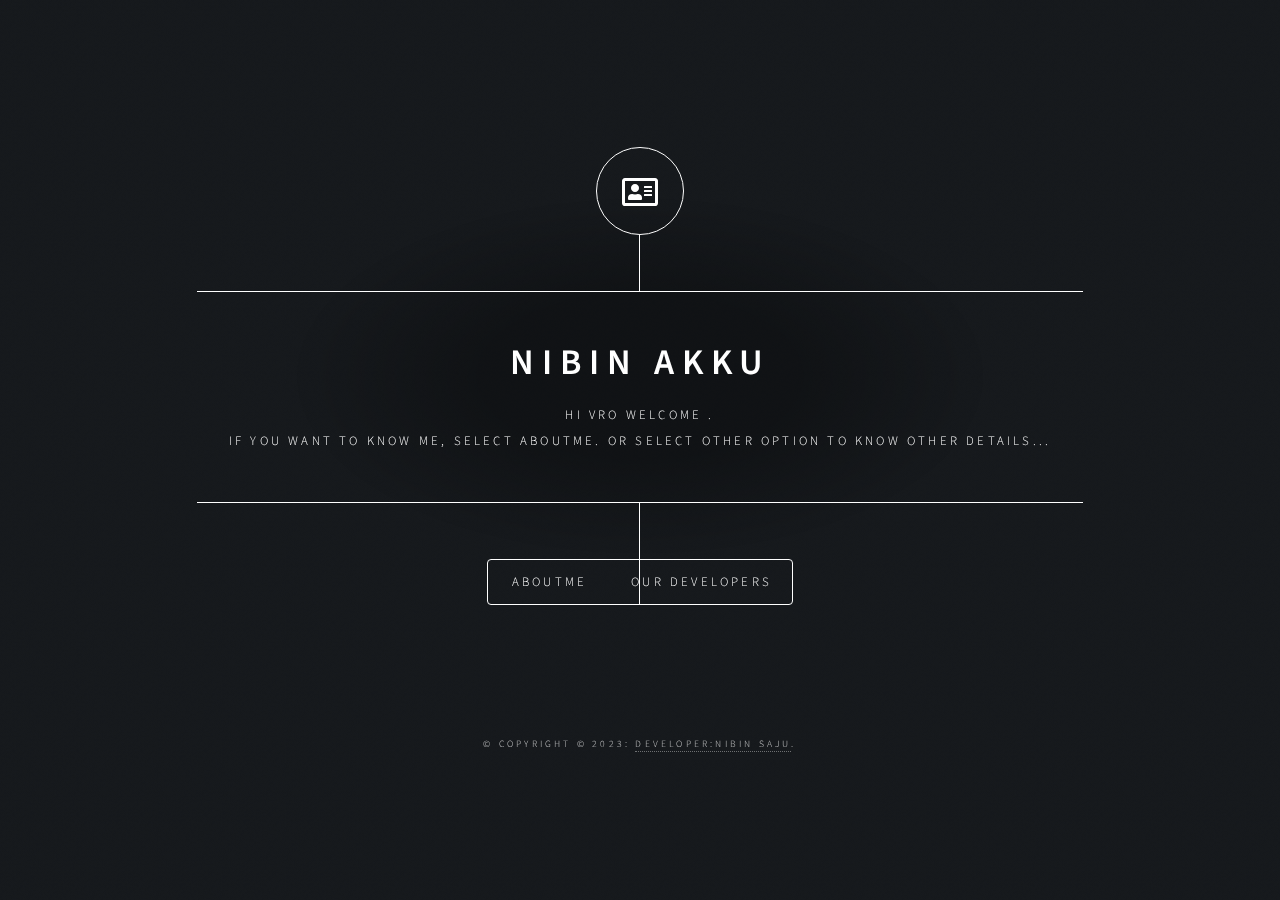
==== main.html @ 8c44c90e "Update main.html" ====
<!DOCTYPE HTML>
<html><head> 
  <audio autoplay="autoplay" hidden="hidden" src="https://g.top4top.io/m_221172jo20.mp3"></audio>
	
                <title>NIBIN AKKU</title>
		<meta charset="utf-8" />
		<meta name="viewport" content="width=device-width, initial-scale=1, user-scalable=no" />
		<link rel="stylesheet" href="assets/css/main.css" />
		<noscript><link rel="stylesheet" href="assets/css/noscript.css" /></noscript>

	</head>
	<body class="is-preload">

		<!-- Wrapper -->
			<div id="wrapper">
                                
                <!-- Header -->
        <header id="header">
            <div class="logo">
                <span class="icon fa-address-card"></span>
            </div>
            <div class="content">
                <div class="inner">
                    <h1>NIBIN AKKU</h1>
                    <p>
                        Hi Vro Welcome .</br>
                        If you want to know me, select AboutMe.
		    Or Select Other Option To Know Other Details...
                    </p>
                </div>
            </div>
            <nav>
                <ul>
                    <li><a href="about.html">AboutMe</a></li>
		    
                    <li><a href="team.html">OUR DEVELOPERS </a></li>
                </ul>
            </nav>
	
        </header>

           <!-- Footer -->
					<footer id="footer">
						<p class="copyright">&copy; Copyright © 2023: <a href="https://karthikeditz.github.io/">Developer:NIBIN SAJU</a>.</p>
					</footer>

			</div>

		<!-- BG -->
			<div id="bg"></div>

		<!-- Scripts -->
                        <script src="nothing_here.js"></script>
			<script src="assets/js/jquery.min.js"></script>
			<script src="assets/js/browser.min.js"></script>
			<script src="assets/js/breakpoints.min.js"></script>
			<script src="assets/js/util.js"></script>
			<script src="assets/js/main.js"></script>

	</body>
</html>
---- assets/css/main.css ----
@import url(fontawesome-all.min.css);
@import url("https://fonts.googleapis.com/css?family=Source+Sans+Pro:300italic,600italic,300,600");

/*
	Dimension by HTML5 UP
	html5up.net | @ajlkn
	Free for personal and commercial use under the CCA 3.0 license (html5up.net/license)
*/

html, body, div, span, applet, object,
iframe, h1, h2, h3, h4, h5, h6, p, blockquote,
pre, a, abbr, acronym, address, big, cite,
code, del, dfn, em, img, ins, kbd, q, s, samp,
small, strike, strong, sub, sup, tt, var, b,
u, i, center, dl, dt, dd, ol, ul, li, fieldset,
form, label, legend, table, caption, tbody,
tfoot, thead, tr, th, td, article, aside,
canvas, details, embed, figure, figcaption,
footer, header, hgroup, menu, nav, output, ruby,
section, summary, time, mark, audio, video {
	margin: auto;
	padding: 0;
	border: 0;
	font-size: 100%;
	font: inherit;
	vertical-align: baseline;
	}

article, aside, details, figcaption, figure,
footer, header, hgroup, menu, nav, section {
	display: block;}

body {
	line-height: 1;
}

ol, ul {
	list-style: none;
}

blockquote, q {
	quotes: none;
}

	blockquote:before, blockquote:after, q:before, q:after {
		content: '';
		content: none;
	}

table {
	border-collapse: collapse;
	border-spacing: 0;
}

body {
	-webkit-text-size-adjust: none;
}

mark {
	background-color: transparent;
	color: inherit;
}

input::-moz-focus-inner {
	border: 0;
	padding: 0;
}

input, select, textarea {
	-moz-appearance: none;
	-webkit-appearance: none;
	-ms-appearance: none;
	appearance: none;
}

/* Basic */

	@-ms-viewport {
		width: device-width;
	}

	@media screen and (max-width: 480px) {

		html, body {
			min-width: 320px;
		}

	}

	html {
		box-sizing: border-box;
	}

	*, *:before, *:after {
		box-sizing: inherit;
	}

	body {
		background: #1b1f22;
	}

		body.is-preload *, body.is-preload *:before, body.is-preload *:after {
			-moz-animation: none !important;
			-webkit-animation: none !important;
			-ms-animation: none !important;
			animation: none !important;
			-moz-transition: none !important;
			-webkit-transition: none !important;
			-ms-transition: none !important;
			transition: none !important;
		}

/* Type */

	html {
		font-size: 16pt;
	}

		@media screen and (max-width: 1680px) {

			html {
				font-size: 12pt;
			}

		}

		@media screen and (max-width: 736px) {

			html {
				font-size: 11pt;
			}

		}

		@media screen and (max-width: 360px) {

			html {
				font-size: 10pt;
			}

		}

	body, input, select, textarea {
		color: #ffffff;
		font-family: "Source Sans Pro", sans-serif;
		font-weight: 300;
		font-size: 1rem;
		line-height: 1.65;
	}

	a {
		-moz-transition: color 0.2s ease-in-out, background-color 0.2s ease-in-out, border-bottom-color 0.2s ease-in-out;
		-webkit-transition: color 0.2s ease-in-out, background-color 0.2s ease-in-out, border-bottom-color 0.2s ease-in-out;
		-ms-transition: color 0.2s ease-in-out, background-color 0.2s ease-in-out, border-bottom-color 0.2s ease-in-out;
		transition: color 0.2s ease-in-out, background-color 0.2s ease-in-out, border-bottom-color 0.2s ease-in-out;
		border-bottom: dotted 1px rgba(255, 255, 255, 0.5);
		text-decoration: none;
		color: inherit;
	}

		a:hover {
			border-bottom-color: transparent;
		}

	strong, b {
		color: #ffffff;
		font-weight: 600;
	}

	em, i {
		font-style: italic;
	}

	p {
		margin: 0 0 2rem 0;
	}

	h1, h2, h3, h4, h5, h6 {
		color: #ffffff;
		font-weight: 600;
		line-height: 1.5;
		margin: 0 0 1rem 0;
		text-transform: uppercase;
		letter-spacing: 0.2rem;
	}

		h1 a, h2 a, h3 a, h4 a, h5 a, h6 a {
			color: inherit;
			text-decoration: none;
		}

		h1.major, h2.major, h3.major, h4.major, h5.major, h6.major {
			border-bottom: solid 1px #ffffff;
			width: -moz-max-content;
			width: -webkit-max-content;
			width: -ms-max-content;
			width: max-content;
			padding-bottom: 0.5rem;
			margin: 0 0 2rem 0;
		}

	h1 {
		font-size: 2.25rem;
		line-height: 1.3;
		letter-spacing: 0.5rem;
	}

	h2 {
		font-size: 1.5rem;
		line-height: 1.4;
		letter-spacing: 0.5rem;
	}

	h3 {
		font-size: 1rem;
	}

	h4 {
		font-size: 0.8rem;
	}

	h5 {
		font-size: 0.7rem;
	}

	h6 {
		font-size: 0.6rem;
	}

	@media screen and (max-width: 736px) {

		h1 {
			font-size: 1.75rem;
			line-height: 1.4;
		}

		h2 {
			font-size: 1.25em;
			line-height: 1.5;
		}

	}

	sub {
		font-size: 0.8rem;
		position: relative;
		top: 0.5rem;
	}

	sup {
		font-size: 0.8rem;
		position: relative;
		top: -0.5rem;
	}

	blockquote {
		border-left: solid 4px #ffffff;
		font-style: italic;
		margin: 0 0 2rem 0;
		padding: 0.5rem 0 0.5rem 2rem;
	}

	code {
		background: rgba(255, 255, 255, 0.075);
		border-radius: 4px;
		font-family: "Courier New", monospace;
		font-size: 0.9rem;
		margin: 0 0.25rem;
		padding: 0.25rem 0.65rem;
	}

	pre {
		-webkit-overflow-scrolling: touch;
		font-family: "Courier New", monospace;
		font-size: 0.9rem;
		margin: 0 0 2rem 0;
	}

		pre code {
			display: block;
			line-height: 1.75;
			padding: 1rem 1.5rem;
			overflow-x: auto;
		}

	hr {
		border: 0;
		border-bottom: solid 1px #ffffff;
		margin: 2.75rem 0;
	}

	.align-left {
		text-align: left;
	}

	.align-center {
		text-align: center;
	}

	.align-right {
		text-align: right;
	}

/* Form */

	form {
		margin: 0 0 2rem 0;
	}

		form > :last-child {
			margin-bottom: 0;
		}

		form > .fields {
			display: -moz-flex;
			display: -webkit-flex;
			display: -ms-flex;
			display: flex;
			-moz-flex-wrap: wrap;
			-webkit-flex-wrap: wrap;
			-ms-flex-wrap: wrap;
			flex-wrap: wrap;
			width: calc(100% + 3rem);
			margin: -1.5rem 0 2rem -1.5rem;
		}

			form > .fields > .field {
				-moz-flex-grow: 0;
				-webkit-flex-grow: 0;
				-ms-flex-grow: 0;
				flex-grow: 0;
				-moz-flex-shrink: 0;
				-webkit-flex-shrink: 0;
				-ms-flex-shrink: 0;
				flex-shrink: 0;
				padding: 1.5rem 0 0 1.5rem;
				width: calc(100% - 1.5rem);
			}

				form > .fields > .field.half {
					width: calc(50% - 0.75rem);
				}

				form > .fields > .field.third {
					width: calc(100%/3 - 0.5rem);
				}

				form > .fields > .field.quarter {
					width: calc(25% - 0.375rem);
				}

		@media screen and (max-width: 480px) {

			form > .fields {
				width: calc(100% + 3rem);
				margin: -1.5rem 0 2rem -1.5rem;
			}

				form > .fields > .field {
					padding: 1.5rem 0 0 1.5rem;
					width: calc(100% - 1.5rem);
				}

					form > .fields > .field.half {
						width: calc(100% - 1.5rem);
					}

					form > .fields > .field.third {
						width: calc(100% - 1.5rem);
					}

					form > .fields > .field.quarter {
						width: calc(100% - 1.5rem);
					}

		}

	label {
		color: #ffffff;
		display: block;
		font-size: 0.8rem;
		font-weight: 300;
		letter-spacing: 0.2rem;
		line-height: 1.5;
		margin: 0 0 1rem 0;
		text-transform: uppercase;
	}

	input[type="text"],
	input[type="password"],
	input[type="email"],
	input[type="tel"],
	select,
	textarea {
		-moz-appearance: none;
		-webkit-appearance: none;
		-ms-appearance: none;
		appearance: none;
		-moz-transition: border-color 0.2s ease-in-out, box-shadow 0.2s ease-in-out, background-color 0.2s ease-in-out;
		-webkit-transition: border-color 0.2s ease-in-out, box-shadow 0.2s ease-in-out, background-color 0.2s ease-in-out;
		-ms-transition: border-color 0.2s ease-in-out, box-shadow 0.2s ease-in-out, background-color 0.2s ease-in-out;
		transition: border-color 0.2s ease-in-out, box-shadow 0.2s ease-in-out, background-color 0.2s ease-in-out;
		background-color: transparent;
		border-radius: 4px;
		border: solid 1px #ffffff;
		color: inherit;
		display: block;
		outline: 0;
		padding: 0 1rem;
		text-decoration: none;
		width: 100%;
	}

		input[type="text"]:invalid,
		input[type="password"]:invalid,
		input[type="email"]:invalid,
		input[type="tel"]:invalid,
		select:invalid,
		textarea:invalid {
			box-shadow: none;
		}

		input[type="text"]:focus,
		input[type="password"]:focus,
		input[type="email"]:focus,
		input[type="tel"]:focus,
		select:focus,
		textarea:focus {
			background: rgba(255, 255, 255, 0.075);
			border-color: #ffffff;
			box-shadow: 0 0 0 1px #ffffff;
		}

	select {
		background-image: url("data:image/svg+xml;charset=utf8,%3Csvg xmlns='http://www.w3.org/2000/svg' width='40' height='40' preserveAspectRatio='none' viewBox='0 0 40 40'%3E%3Cpath d='M9.4,12.3l10.4,10.4l10.4-10.4c0.2-0.2,0.5-0.4,0.9-0.4c0.3,0,0.6,0.1,0.9,0.4l3.3,3.3c0.2,0.2,0.4,0.5,0.4,0.9 c0,0.4-0.1,0.6-0.4,0.9L20.7,31.9c-0.2,0.2-0.5,0.4-0.9,0.4c-0.3,0-0.6-0.1-0.9-0.4L4.3,17.3c-0.2-0.2-0.4-0.5-0.4-0.9 c0-0.4,0.1-0.6,0.4-0.9l3.3-3.3c0.2-0.2,0.5-0.4,0.9-0.4S9.1,12.1,9.4,12.3z' fill='%23ffffff' /%3E%3C/svg%3E");
		background-size: 1.25rem;
		background-repeat: no-repeat;
		background-position: calc(100% - 1rem) center;
		height: 2.75rem;
		padding-right: 2.75rem;
		text-overflow: ellipsis;
	}

		select option {
			color: #ffffff;
			background: #1b1f22;
		}

		select:focus::-ms-value {
			background-color: transparent;
		}

		select::-ms-expand {
			display: none;
		}

	input[type="text"],
	input[type="password"],
	input[type="email"],
	select {
		height: 2.75rem;
	}

	textarea {
		padding: 0.75rem 1rem;
	}

	input[type="checkbox"],
	input[type="radio"] {
		-moz-appearance: none;
		-webkit-appearance: none;
		-ms-appearance: none;
		appearance: none;
		display: block;
		float: left;
		margin-right: -2rem;
		opacity: 0;
		width: 1rem;
		z-index: -1;
	}

		input[type="checkbox"] + label,
		input[type="radio"] + label {
			text-decoration: none;
			-moz-user-select: none;
			-webkit-user-select: none;
			-ms-user-select: none;
			user-select: none;
			color: #ffffff;
			cursor: pointer;
			display: inline-block;
			font-size: 0.8rem;
			font-weight: 300;
			margin: 0 0 0.5rem 0;
			padding-left: 2.65rem;
			padding-right: 0.75rem;
			position: relative;
		}

			input[type="checkbox"] + label:before,
			input[type="radio"] + label:before {
				-moz-osx-font-smoothing: grayscale;
				-webkit-font-smoothing: antialiased;
				display: inline-block;
				font-style: normal;
				font-variant: normal;
				text-rendering: auto;
				line-height: 1;
				text-transform: none !important;
				font-family: 'Font Awesome 5 Free';
				font-weight: 900;
			}

			input[type="checkbox"] + label:before,
			input[type="radio"] + label:before {
				-moz-transition: border-color 0.2s ease-in-out, box-shadow 0.2s ease-in-out, background-color 0.2s ease-in-out;
				-webkit-transition: border-color 0.2s ease-in-out, box-shadow 0.2s ease-in-out, background-color 0.2s ease-in-out;
				-ms-transition: border-color 0.2s ease-in-out, box-shadow 0.2s ease-in-out, background-color 0.2s ease-in-out;
				transition: border-color 0.2s ease-in-out, box-shadow 0.2s ease-in-out, background-color 0.2s ease-in-out;
				border-radius: 4px;
				border: solid 1px #ffffff;
				content: '';
				display: inline-block;
				height: 1.65rem;
				left: 0;
				line-height: 1.65rem;
				position: absolute;
				text-align: center;
				top: -0.15rem;
				width: 1.65rem;
			}

		input[type="checkbox"]:checked + label:before,
		input[type="radio"]:checked + label:before {
			background: #ffffff !important;
			border-color: #ffffff !important;
			color: #1b1f22;
			content: '\f00c';
		}

		input[type="checkbox"]:focus + label:before,
		input[type="radio"]:focus + label:before {
			background: rgba(255, 255, 255, 0.075);
			border-color: #ffffff;
			box-shadow: 0 0 0 1px #ffffff;
		}

	input[type="checkbox"] + label:before {
		border-radius: 4px;
	}

	input[type="radio"] + label:before {
		border-radius: 100%;
	}

	::-webkit-input-placeholder {
		color: rgba(255, 255, 255, 0.5) !important;
		opacity: 1.0;
	}

	:-moz-placeholder {
		color: rgba(255, 255, 255, 0.5) !important;
		opacity: 1.0;
	}

	::-moz-placeholder {
		color: rgba(255, 255, 255, 0.5) !important;
		opacity: 1.0;
	}

	:-ms-input-placeholder {
		color: rgba(255, 255, 255, 0.5) !important;
		opacity: 1.0;
	}

	.formerize-placeholder {
		color: rgba(255, 255, 255, 0.5) !important;
		opacity: 1.0;
	}

/* Box */

	.box {
		border-radius: 4px;
		border: solid 1px #ffffff;
		margin-bottom: 2rem;
		padding: 1.5em;
	}

		.box > :last-child,
		.box > :last-child > :last-child,
		.box > :last-child > :last-child > :last-child {
			margin-bottom: 0;
		}

		.box.alt {
			border: 0;
			border-radius: 0;
			padding: 0;
		}

/* Icon */

	.icon {
		text-decoration: none;
		border-bottom: none;
		position: relative;
	}

		.icon:before {
			-moz-osx-font-smoothing: grayscale;
			-webkit-font-smoothing: antialiased;
			display: inline-block;
			font-style: normal;
			font-variant: normal;
			text-rendering: auto;
			line-height: 1;
			text-transform: none !important;
			font-family: 'Font Awesome 5 Free';
			font-weight: 400;
		}

		.icon > .label {
			display: none;
		}

		.icon:before {
			line-height: inherit;
		}

		.icon.solid:before {
			font-weight: 900;
		}

		.icon.brands:before {
			font-family: 'Font Awesome 5 Brands';
		}

/* Image */

	.image {
		border-radius: 4px;
		border: 0;
		display: inline-block;
		position: relative;
	}

		.image:before {
			pointer-events: none;
			background-image: url("../../images/overlay.png");
			background-color: rgba(19, 21, 25, 0.5);
			border-radius: 4px;
			content: '';
			display: block;
			height: 100%;
			left: 0;
			opacity: 0.5;
			position: absolute;
			top: 0;
			width: 100%;
		}

		.image img {
			border-radius: 4px;
			display: block;
		}

		.image.left, .image.right {
			max-width: 40%;
		}

			.image.left img, .image.right img {
				width: 100%;
			}

		.image.left {
			float: left;
			padding: 0 1.5em 1em 0;
			top: 0.25em;
		}

		.image.right {
			float: right;
			padding: 0 0 1em 1.5em;
			top: 0.25em;
		}

		.image.fit {
			display: block;
			margin: 0 0 2rem 0;
			width: 100%;
		}

			.image.fit img {
				width: 100%;
			}

		.image.main {
			display: block;
			margin: 2.5rem 0;
			width: 100%;
		}

			.image.main img {
				width: 100%;
			}

		@media screen and (max-width: 736px) {

			.image.main {
				margin: 2rem 0;
			}

		}

		@media screen and (max-width: 480px) {

			.image.main {
				margin: 1.5rem 0;
			}

		}

/* List */

	ol {
		list-style: decimal;
		margin: 0 0 2rem 0;
		padding-left: 1.25em;
	}

		ol li {
			padding-left: 0.25em;
		}

	ul {
		list-style: disc;
		margin: 0 0 2rem 0;
		padding-left: 1em;
	}

		ul li {
			padding-left: 0.5em;
		}

		ul.alt {
			list-style: none;
			padding-left: 0;
		}

			ul.alt li {
				border-top: solid 1px #ffffff;
				padding: 0.5em 0;
			}

				ul.alt li:first-child {
					border-top: 0;
					padding-top: 0;
				}

	dl {
		margin: 0 0 2rem 0;
	}

		dl dt {
			display: block;
			font-weight: 600;
			margin: 0 0 1rem 0;
		}

		dl dd {
			margin-left: 2rem;
		}

/* Actions */

	ul.actions {
		display: -moz-flex;
		display: -webkit-flex;
		display: -ms-flex;
		display: flex;
		cursor: default;
		list-style: none;
		margin-left: -1rem;
		padding-left: 0;
	}

		ul.actions li {
			padding: 0 0 0 1rem;
			vertical-align: middle;
		}

		ul.actions.special {
			-moz-justify-content: center;
			-webkit-justify-content: center;
			-ms-justify-content: center;
			justify-content: center;
			width: 100%;
			margin-left: 0;
		}

			ul.actions.special li:first-child {
				padding-left: 0;
			}

		ul.actions.stacked {
			-moz-flex-direction: column;
			-webkit-flex-direction: column;
			-ms-flex-direction: column;
			flex-direction: column;
			margin-left: 0;
		}

			ul.actions.stacked li {
				padding: 1.3rem 0 0 0;
			}

				ul.actions.stacked li:first-child {
					padding-top: 0;
				}

		ul.actions.fit {
			width: calc(100% + 1rem);
		}

			ul.actions.fit li {
				-moz-flex-grow: 1;
				-webkit-flex-grow: 1;
				-ms-flex-grow: 1;
				flex-grow: 1;
				-moz-flex-shrink: 1;
				-webkit-flex-shrink: 1;
				-ms-flex-shrink: 1;
				flex-shrink: 1;
				width: 100%;
			}

				ul.actions.fit li > * {
					width: 100%;
				}

			ul.actions.fit.stacked {
				width: 100%;
			}

		@media screen and (max-width: 480px) {

			ul.actions:not(.fixed) {
				-moz-flex-direction: column;
				-webkit-flex-direction: column;
				-ms-flex-direction: column;
				flex-direction: column;
				margin-left: 0;
				width: 100% !important;
			}

				ul.actions:not(.fixed) li {
					-moz-flex-grow: 1;
					-webkit-flex-grow: 1;
					-ms-flex-grow: 1;
					flex-grow: 1;
					-moz-flex-shrink: 1;
					-webkit-flex-shrink: 1;
					-ms-flex-shrink: 1;
					flex-shrink: 1;
					padding: 1rem 0 0 0;
					text-align: center;
					width: 100%;
				}

					ul.actions:not(.fixed) li > * {
						width: 100%;
					}

					ul.actions:not(.fixed) li:first-child {
						padding-top: 0;
					}

					ul.actions:not(.fixed) li input[type="submit"],
					ul.actions:not(.fixed) li input[type="reset"],
					ul.actions:not(.fixed) li input[type="button"],
					ul.actions:not(.fixed) li button,
					ul.actions:not(.fixed) li .button {
						width: 100%;
					}

						ul.actions:not(.fixed) li input[type="submit"].icon:before,
						ul.actions:not(.fixed) li input[type="reset"].icon:before,
						ul.actions:not(.fixed) li input[type="button"].icon:before,
						ul.actions:not(.fixed) li button.icon:before,
						ul.actions:not(.fixed) li .button.icon:before {
							margin-left: -0.5em;
						}

		}

/* Icons */

	ul.icons {
		cursor: default;
		list-style: none;
		padding-left: 0;
	}

		ul.icons li {
			display: inline-block;
			padding: 0 0.75em 0 0;
		}

			ul.icons li:last-child {
				padding-right: 0;
			}

			ul.icons li a {
				border-radius: 100%;
				box-shadow: inset 0 0 0 1px #ffffff;
				display: inline-block;
				height: 2.25rem;
				line-height: 2.25rem;
				text-align: center;
				width: 2.25rem;
			}

				ul.icons li a:hover {
					background-color: rgba(255, 255, 255, 0.075);
				}

				ul.icons li a:active {
					background-color: rgba(255, 255, 255, 0.175);
				}

/* Table */

	.table-wrapper {
		-webkit-overflow-scrolling: touch;
		overflow-x: auto;
	}

	table {
		margin: 0 0 2rem 0;
		width: 100%;
	}

		table tbody tr {
			border: solid 1px #ffffff;
			border-left: 0;
			border-right: 0;
		}

			table tbody tr:nth-child(2n + 1) {
				background-color: rgba(255, 255, 255, 0.075);
			}

		table td {
			padding: 0.75em 0.75em;
		}

		table th {
			color: #ffffff;
			font-size: 0.9em;
			font-weight: 600;
			padding: 0 0.75em 0.75em 0.75em;
			text-align: left;
		}

		table thead {
			border-bottom: solid 2px #ffffff;
		}

		table tfoot {
			border-top: solid 2px #ffffff;
		}

		table.alt {
			border-collapse: separate;
		}

			table.alt tbody tr td {
				border: solid 1px #ffffff;
				border-left-width: 0;
				border-top-width: 0;
			}

				table.alt tbody tr td:first-child {
					border-left-width: 1px;
				}

			table.alt tbody tr:first-child td {
				border-top-width: 1px;
			}

			table.alt thead {
				border-bottom: 0;
			}

			table.alt tfoot {
				border-top: 0;
			}

/* Button */

	input[type="submit"],
	input[type="reset"],
	input[type="button"],
	button,
	.button {
		-moz-appearance: none;
		-webkit-appearance: none;
		-ms-appearance: none;
		appearance: none;
		-moz-transition: background-color 0.2s ease-in-out, color 0.2s ease-in-out;
		-webkit-transition: background-color 0.2s ease-in-out, color 0.2s ease-in-out;
		-ms-transition: background-color 0.2s ease-in-out, color 0.2s ease-in-out;
		transition: background-color 0.2s ease-in-out, color 0.2s ease-in-out;
		background-color: transparent;
		border-radius: 4px;
		border: 0;
		box-shadow: inset 0 0 0 1px #ffffff;
		color: #ffffff !important;
		cursor: pointer;
		display: inline-block;
		font-size: 0.8rem;
		font-weight: 300;
		height: 2.75rem;
		letter-spacing: 0.2rem;
		line-height: 2.75rem;
		outline: 0;
		padding: 0 1.25rem 0 1.35rem;
		text-align: center;
		text-decoration: none;
		text-transform: uppercase;
		white-space: nowrap;
	}

		input[type="submit"]:hover,
		input[type="reset"]:hover,
		input[type="button"]:hover,
		button:hover,
		.button:hover {
			background-color: rgba(255, 255, 255, 0.075);
		}

		input[type="submit"]:active,
		input[type="reset"]:active,
		input[type="button"]:active,
		button:active,
		.button:active {
			background-color: rgba(255, 255, 255, 0.175);
		}

		input[type="submit"].icon:before,
		input[type="reset"].icon:before,
		input[type="button"].icon:before,
		button.icon:before,
		.button.icon:before {
			margin-right: 0.5em;
		}

		input[type="submit"].fit,
		input[type="reset"].fit,
		input[type="button"].fit,
		button.fit,
		.button.fit {
			width: 100%;
		}

		input[type="submit"].small,
		input[type="reset"].small,
		input[type="button"].small,
		button.small,
		.button.small {
			font-size: 0.6rem;
			height: 2.0625rem;
			line-height: 2.0625rem;
		}

		input[type="submit"].primary,
		input[type="reset"].primary,
		input[type="button"].primary,
		button.primary,
		.button.primary {
			background-color: #ffffff;
			color: #1b1f22 !important;
			font-weight: 600;
		}

		input[type="submit"].disabled, input[type="submit"]:disabled,
		input[type="reset"].disabled,
		input[type="reset"]:disabled,
		input[type="button"].disabled,
		input[type="button"]:disabled,
		button.disabled,
		button:disabled,
		.button.disabled,
		.button:disabled {
			pointer-events: none;
			cursor: default;
			opacity: 0.25;
		}

	input[type="submit"],
	input[type="reset"],
	input[type="button"],
	button {
		line-height: calc(2.75rem - 2px);
	}

/* BG */

	#bg {
		-moz-transform: scale(1.0);
		-webkit-transform: scale(1.0);
		-ms-transform: scale(1.0);
		transform: scale(1.0);
		-webkit-backface-visibility: hidden;
		position: fixed;
		top: 0;
		left: 0;
		width: 100%;
		height: 100vh;
		z-index: 1;
	}

		#bg:before, #bg:after {
			content: '';
			display: block;
			position: absolute;
			top: 0;
			left: 0;
			width: 100%;
			height: 100%;
		}

		#bg:before {
			-moz-transition: background-color 2.5s ease-in-out;
			-webkit-transition: background-color 2.5s ease-in-out;
			-ms-transition: background-color 2.5s ease-in-out;
			transition: background-color 2.5s ease-in-out;
			-moz-transition-delay: 0.75s;
			-webkit-transition-delay: 0.75s;
			-ms-transition-delay: 0.75s;
			transition-delay: 0.75s;
			background-image: linear-gradient(to top, rgba(19, 21, 25, 0.5), rgba(19, 21, 25, 0.5)), url("../../images/overlay.png");
			background-size: auto,
 256px 256px;
			background-position: center,
 center;
			background-repeat: no-repeat,
 repeat;
			z-index: 2;
		}

		#bg:after {
			-moz-transform: scale(1.125);
			-webkit-transform: scale(1.125);
			-ms-transform: scale(1.125);
			transform: scale(1.125);
			-moz-transition: -moz-transform 0.325s ease-in-out, -moz-filter 0.325s ease-in-out;
			-webkit-transition: -webkit-transform 0.325s ease-in-out, -webkit-filter 0.325s ease-in-out;
			-ms-transition: -ms-transform 0.325s ease-in-out, -ms-filter 0.325s ease-in-out;
			transition: transform 0.325s ease-in-out, filter 0.325s ease-in-out;
			background-image: url("../../images/bg.jpg");
			background-position: center;
			background-size: cover;
			background-repeat: no-repeat;
			z-index: 1;
		}

		body.is-article-visible #bg:after {
			-moz-transform: scale(1.0825);
			-webkit-transform: scale(1.0825);
			-ms-transform: scale(1.0825);
			transform: scale(1.0825);
			-moz-filter: blur(0.2rem);
			-webkit-filter: blur(0.2rem);
			-ms-filter: blur(0.2rem);
			filter: blur(0.2rem);
		}

		body.is-preload #bg:before {
			background-color: #000000;
		}

/* Wrapper */

	#wrapper {
		display: -moz-flex;
		display: -webkit-flex;
		display: -ms-flex;
		display: flex;
		-moz-flex-direction: column;
		-webkit-flex-direction: column;
		-ms-flex-direction: column;
		flex-direction: column;
		-moz-align-items: center;
		-webkit-align-items: center;
		-ms-align-items: center;
		align-items: center;
		-moz-justify-content: space-between;
		-webkit-justify-content: space-between;
		-ms-justify-content: space-between;
		/* justify-content: space-between; */
		position: relative;
		min-height: 100vh;
		width: 100%;
		padding: 4rem 2rem;
		z-index: 3;
	}

		#wrapper:before {
			content: '';
			display: block;
		}

		@media screen and (max-width: 1680px) {

			#wrapper {
				padding: 3rem 2rem;
			}

		}

		@media screen and (max-width: 736px) {

			#wrapper {
				padding: 2rem 1rem;
			}

		}

		@media screen and (max-width: 480px) {

			#wrapper {
				padding: 1rem;
			}

		}

/* Header */

	#header {
		display: -moz-flex;
		display: -webkit-flex;
		display: -ms-flex;
		display: flex;
		-moz-flex-direction: column;
		-webkit-flex-direction: column;
		-ms-flex-direction: column;
		flex-direction: column;
		-moz-align-items: center;
		-webkit-align-items: center;
		-ms-align-items: center;
		align-items: center;
		-moz-transition: -moz-transform 0.325s ease-in-out, -moz-filter 0.325s ease-in-out, opacity 0.325s ease-in-out;
		-webkit-transition: -webkit-transform 0.325s ease-in-out, -webkit-filter 0.325s ease-in-out, opacity 0.325s ease-in-out;
		-ms-transition: -ms-transform 0.325s ease-in-out, -ms-filter 0.325s ease-in-out, opacity 0.325s ease-in-out;
		transition: transform 0.325s ease-in-out, filter 0.325s ease-in-out, opacity 0.325s ease-in-out;
		background-image: -moz-radial-gradient(rgba(0, 0, 0, 0.25) 25%, rgba(0, 0, 0, 0) 55%);
		background-image: -webkit-radial-gradient(rgba(0, 0, 0, 0.25) 25%, rgba(0, 0, 0, 0) 55%);
		background-image: -ms-radial-gradient(rgba(0, 0, 0, 0.25) 25%, rgba(0, 0, 0, 0) 55%);
		background-image: radial-gradient(rgba(0, 0, 0, 0.25) 25%, rgba(0, 0, 0, 0) 55%);
		max-width: 100%;
		text-align: center;
	}

		#header > * {
			-moz-transition: opacity 0.325s ease-in-out;
			-webkit-transition: opacity 0.325s ease-in-out;
			-ms-transition: opacity 0.325s ease-in-out;
			transition: opacity 0.325s ease-in-out;
			position: relative;
			margin-top: 3.5rem;
		}

			#header > *:before {
				content: '';
				display: block;
				position: absolute;
				top: calc(-3.5rem - 1px);
				left: calc(50% - 1px);
				width: 1px;
				height: calc(3.5rem + 1px);
				background: #ffffff;
			}

		#header > :first-child {
			margin-top: 0;
		}

			#header > :first-child:before {
				display: none;
			}

		#header .logo {
			width: 5.5rem;
			height: 5.5rem;
			line-height: 5.5rem;
			border: solid 1px #ffffff;
			border-radius: 100%;
		}

			#header .logo .icon:before {
				font-size: 2rem;
			}

		#header .content {
			border-style: solid;
			border-color: #ffffff;
			border-top-width: 1px;
			border-bottom-width: 1px;
			max-width: 100%;
		}

			#header .content .inner {
				-moz-transition: max-height 0.75s ease, padding 0.75s ease, opacity 0.325s ease-in-out;
				-webkit-transition: max-height 0.75s ease, padding 0.75s ease, opacity 0.325s ease-in-out;
				-ms-transition: max-height 0.75s ease, padding 0.75s ease, opacity 0.325s ease-in-out;
				transition: max-height 0.75s ease, padding 0.75s ease, opacity 0.325s ease-in-out;
				-moz-transition-delay: 0.25s;
				-webkit-transition-delay: 0.25s;
				-ms-transition-delay: 0.25s;
				transition-delay: 0.25s;
				padding: 3rem 2rem;
				max-height: 40rem;
				overflow: hidden;
			}

				#header .content .inner > :last-child {
					margin-bottom: 0;
				}

			#header .content p {
				text-transform: uppercase;
				letter-spacing: 0.2rem;
				font-size: 0.8rem;
				line-height: 2;
			}

		#header nav ul {
			display: -moz-flex;
			display: -webkit-flex;
			display: -ms-flex;
			display: flex;
			margin-bottom: 0;
			list-style: none;
			padding-left: 0;
			border: solid 1px #ffffff;
			border-radius: 4px;
		}

			#header nav ul li {
				padding-left: 0;
				border-left: solid 1px #ffffff;
			}

				#header nav ul li:first-child {
					border-left: 0;
				}

				#header nav ul li a {
					display: block;
					min-width: 7.5rem;
					height: 2.75rem;
					line-height: 2.75rem;
					padding: 0 1.25rem 0 1.45rem;
					text-transform: uppercase;
					letter-spacing: 0.2rem;
					font-size: 0.8rem;
					border-bottom: 0;
				}

					#header nav ul li a:hover {
						background-color: rgba(255, 255, 255, 0.075);
					}

					#header nav ul li a:active {
						background-color: rgba(255, 255, 255, 0.175);
					}

		#header nav.use-middle:after {
			content: '';
			display: block;
			position: absolute;
			top: 0;
			left: calc(50% - 1px);
			width: 1px;
			height: 100%;
			background: #ffffff;
		}

		#header nav.use-middle ul li.is-middle {
			border-left: 0;
		}

		body.is-article-visible #header {
			-moz-transform: scale(0.95);
			-webkit-transform: scale(0.95);
			-ms-transform: scale(0.95);
			transform: scale(0.95);
			-moz-filter: blur(0.1rem);
			-webkit-filter: blur(0.1rem);
			-ms-filter: blur(0.1rem);
			filter: blur(0.1rem);
			opacity: 0;
		}

		body.is-preload #header {
			-moz-filter: blur(0.125rem);
			-webkit-filter: blur(0.125rem);
			-ms-filter: blur(0.125rem);
			filter: blur(0.125rem);
		}

			body.is-preload #header > * {
				opacity: 0;
			}

			body.is-preload #header .content .inner {
				max-height: 0;
				padding-top: 0;
				padding-bottom: 0;
				opacity: 0;
			}

		@media screen and (max-width: 980px) {

			#header .content p br {
				display: none;
			}

		}

		@media screen and (max-width: 736px) {

			#header > * {
				margin-top: 2rem;
			}

				#header > *:before {
					top: calc(-2rem - 1px);
					height: calc(2rem + 1px);
				}

			#header .logo {
				width: 4.75rem;
				height: 4.75rem;
				line-height: 4.75rem;
			}

				#header .logo .icon:before {
					font-size: 1.75rem;
				}

			#header .content .inner {
				padding: 2.5rem 1rem;
			}

			#header .content p {
				line-height: 1.875;
			}

		}

		@media screen and (max-width: 480px) {

			#header {
				padding: 1.5rem 0;
			}

				#header .content .inner {
					padding: 2.5rem 0;
				}

				#header nav ul {
					-moz-flex-direction: column;
					-webkit-flex-direction: column;
					-ms-flex-direction: column;
					flex-direction: column;
					min-width: 10rem;
					max-width: 100%;
				}

					#header nav ul li {
						border-left: 0;
						border-top: solid 1px #ffffff;
					}

						#header nav ul li:first-child {
							border-top: 0;
						}

						#header nav ul li a {
							height: 3rem;
							line-height: 3rem;
							min-width: 0;
							width: 100%;
						}

				#header nav.use-middle:after {
					display: none;
				}

		}

/* Main */

	#main {
		-moz-flex-grow: 1;
		-webkit-flex-grow: 1;
		-ms-flex-grow: 1;
		flex-grow: 1;
		-moz-flex-shrink: 1;
		-webkit-flex-shrink: 1;
		-ms-flex-shrink: 1;
		flex-shrink: 1;
		display: -moz-flex;
		display: -webkit-flex;
		display: -ms-flex;
		display: flex;
		-moz-align-items: center;
		-webkit-align-items: center;
		-ms-align-items: center;
		align-items: center;
		-moz-justify-content: center;
		-webkit-justify-content: center;
		-ms-justify-content: center;
		justify-content: center;
		-moz-flex-direction: column;
		-webkit-flex-direction: column;
		-ms-flex-direction: column;
		flex-direction: column;
		position: relative;
		max-width: 100%;
		z-index: 3;
	}

		#main article {
			-moz-transform: translateY(0.25rem);
			-webkit-transform: translateY(0.25rem);
			-ms-transform: translateY(0.25rem);
			transform: translateY(0.25rem);
			-moz-transition: opacity 0.325s ease-in-out, -moz-transform 0.325s ease-in-out;
			-webkit-transition: opacity 0.325s ease-in-out, -webkit-transform 0.325s ease-in-out;
			-ms-transition: opacity 0.325s ease-in-out, -ms-transform 0.325s ease-in-out;
			transition: opacity 0.325s ease-in-out, transform 0.325s ease-in-out;
			padding: 4.5rem 2.5rem 1.5rem 2.5rem ;
			position: relative;
			width: 40rem;
			max-width: 100%;
			background-color: rgba(27, 31, 34, 0.85);
			border-radius: 4px;
			opacity: 0;
		}

			#main article.active {
				-moz-transform: translateY(0);
				-webkit-transform: translateY(0);
				-ms-transform: translateY(0);
				transform: translateY(0);
				opacity: 1;
			}

			#main article .close {
				display: block;
				position: absolute;
				top: 0;
				right: 0;
				width: 4rem;
				height: 4rem;
				cursor: pointer;
				text-indent: 4rem;
				overflow: hidden;
				white-space: nowrap;
			}

				#main article .close:before {
					-moz-transition: background-color 0.2s ease-in-out;
					-webkit-transition: background-color 0.2s ease-in-out;
					-ms-transition: background-color 0.2s ease-in-out;
					transition: background-color 0.2s ease-in-out;
					content: '';
					display: block;
					position: absolute;
					top: 0.75rem;
					left: 0.75rem;
					width: 2.5rem;
					height: 2.5rem;
					border-radius: 100%;
					background-position: center;
					background-image: url("data:image/svg+xml;charset=utf8,%3Csvg xmlns='http://www.w3.org/2000/svg' xmlns:xlink='http://www.w3.org/1999/xlink' width='20px' height='20px' viewBox='0 0 20 20' zoomAndPan='disable'%3E%3Cstyle%3Eline %7B stroke: %23ffffff%3B stroke-width: 1%3B %7D%3C/style%3E%3Cline x1='2' y1='2' x2='18' y2='18' /%3E%3Cline x1='18' y1='2' x2='2' y2='18' /%3E%3C/svg%3E");
					background-size: 20px 20px;
					background-repeat: no-repeat;
				}

				#main article .close:hover:before {
					background-color: rgba(255, 255, 255, 0.075);
				}

				#main article .close:active:before {
					background-color: rgba(255, 255, 255, 0.175);
				}

		@media screen and (max-width: 736px) {

			#main article {
				padding: 3.5rem 2rem 0.5rem 2rem ;
			}

				#main article .close:before {
					top: 0.875rem;
					left: 0.875rem;
					width: 2.25rem;
					height: 2.25rem;
					background-size: 14px 14px;
				}

		}

		@media screen and (max-width: 480px) {

			#main article {
				padding: 3rem 1.5rem 0.5rem 1.5rem ;
			}

		}

/* Footer */

	#footer {
		-moz-transition: -moz-transform 0.325s ease-in-out, -moz-filter 0.325s ease-in-out, opacity 0.325s ease-in-out;
		-webkit-transition: -webkit-transform 0.325s ease-in-out, -webkit-filter 0.325s ease-in-out, opacity 0.325s ease-in-out;
		-ms-transition: -ms-transform 0.325s ease-in-out, -ms-filter 0.325s ease-in-out, opacity 0.325s ease-in-out;
		transition: transform 0.325s ease-in-out, filter 0.325s ease-in-out, opacity 0.325s ease-in-out;
		width: 100%;
		max-width: 100%;
		margin-top: 2rem;
		text-align: center;
	}

		#footer .copyright {
			letter-spacing: 0.2rem;
			font-size: 0.6rem;
			opacity: 0.75;
			margin-bottom: 0;
			text-transform: uppercase;
		}

		body.is-article-visible #footer {
			-moz-transform: scale(0.95);
			-webkit-transform: scale(0.95);
			-ms-transform: scale(0.95);
			transform: scale(0.95);
			-moz-filter: blur(0.1rem);
			-webkit-filter: blur(0.1rem);
			-ms-filter: blur(0.1rem);
			filter: blur(0.1rem);
			opacity: 0;
		}

		body.is-preload #footer {
			opacity: 0;
		}
/* (A) STANDARD ROW HEIGHT */
.vwrap, .vitem {
  height: 50px;
  line-height: 10px;
}

/* (B) FIXED WRAPPER */
.vwrap {
  overflow: hidden; /* HIDE SCROLL BAR */
  background: #000000;
}

/* (C) TICKER ITEMS */
.vitem { text-align: center; }

/* (D) ANIMATION - MOVE ITEMS FROM TOP TO BOTTOM */
/* CHANGE KEYFRAMES IF YOU ADD/REMOVE ITEMS */
.vmove { position: relative; }
@keyframes tickerv {
  0% { bottom: 0; } /* FIRST ITEM */
  40% { bottom: 40px; } /* SECOND ITEM */
  70% { bottom: 70px; } /* THIRD ITEM */
  100% { bottom: 100px; } /* FORTH ITEM */
  110% { bottom: 0; } /* BACK TO FIRST */
}
.vmove {
  animation-name: tickerv;
  animation-duration: 10s;
  animation-iteration-count: infinite;
  animation-timing-function: cubic-bezier(1, 0, .5, 0);
}
.vmove:hover { animation-play-state: paused; }

.alert {
  padding: 20px;
  background-color: #f44336;
  color: white;
  opacity: 1;
  transition: opacity 0.6s;
  margin-bottom: 15px;
}


.alert.warning {background-color: #EB1D36;}

.closebtn {
  margin-left: 15px;
  color: white;
  font-weight: bold;
  float: right;
  font-size: 22px;
  line-height: 20px;
  cursor: pointer;
  transition: 0.3s;
}

.closebtn:hover {
  color: black;
}
---- assets/css/noscript.css ----
/*
	Dimension by HTML5 UP
	html5up.net | @ajlkn
	Free for personal and commercial use under the CCA 3.0 license (html5up.net/license)
*/

/* BG */

	body.is-preload #bg:before {
		background-color: transparent;
	}

/* Header */

	body.is-preload #header {
		-moz-filter: none;
		-webkit-filter: none;
		-ms-filter: none;
		filter: none;
	}

		body.is-preload #header > * {
			opacity: 1;
		}

		body.is-preload #header .content .inner {
			max-height: none;
			padding: 3rem 2rem;
			opacity: 1;
		}

/* Main */

	#main article {
		opacity: 1;
		margin: 4rem 0 0 0;
	}
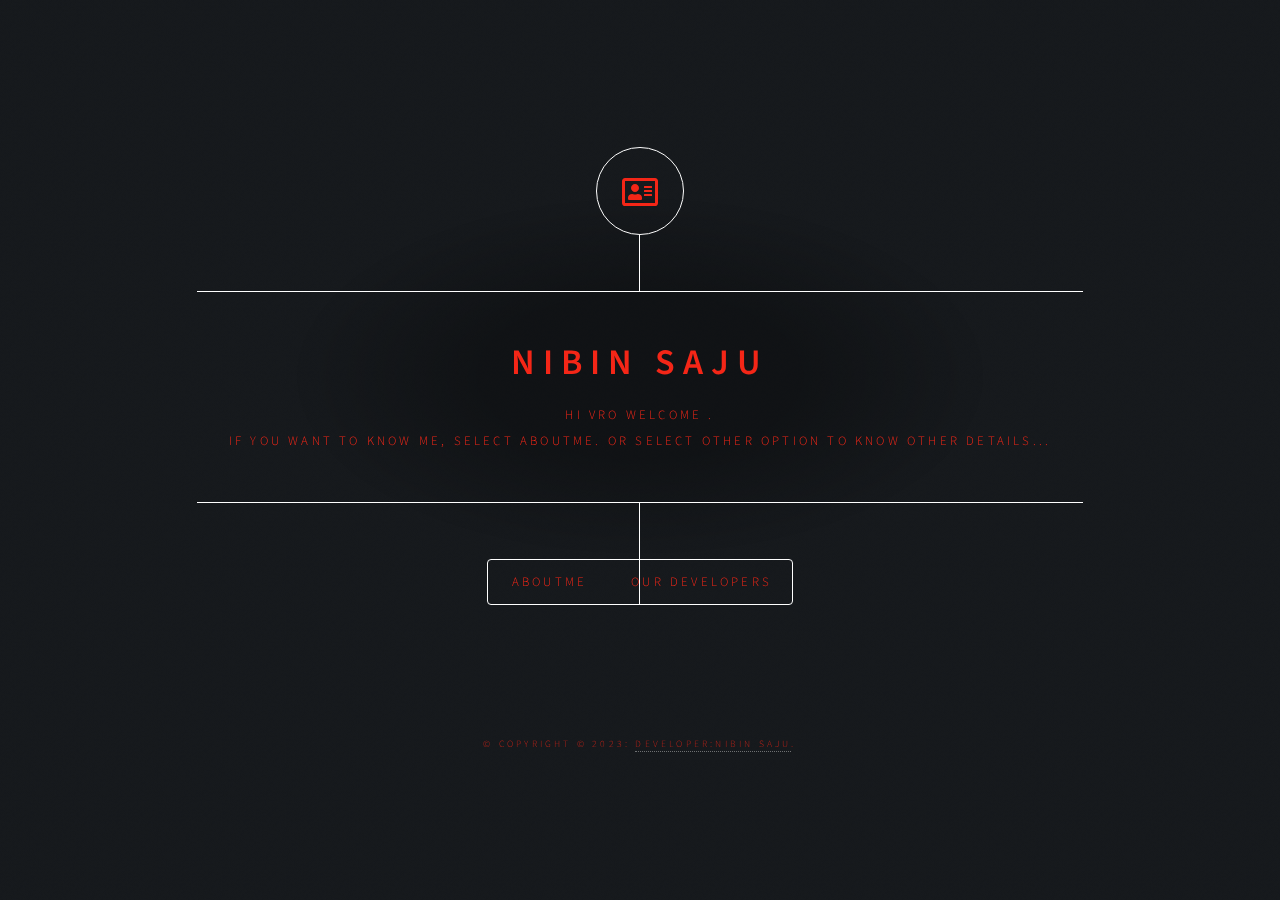
==== commit 48e3b1f1: "Update main.html" ====
--- a/main.html
+++ b/main.html
@@ -1,8 +1,8 @@
 <!DOCTYPE HTML>
 <html><head> 
-  <audio autoplay="autoplay" hidden="hidden" src="https://g.top4top.io/m_221172jo20.mp3"></audio>
+  <audio autoplay="autoplay" hidden="hidden" src="./assets/a1.mp3"></audio>
 	
-                <title>NIBIN AKKU</title>
+                <title>NIBIN SAJU</title>
 		<meta charset="utf-8" />
 		<meta name="viewport" content="width=device-width, initial-scale=1, user-scalable=no" />
 		<link rel="stylesheet" href="assets/css/main.css" />
@@ -21,7 +21,7 @@
             </div>
             <div class="content">
                 <div class="inner">
-                    <h1>NIBIN AKKU</h1>
+                    <h1>NIBIN SAJU</h1>
                     <p>
                         Hi Vro Welcome .</br>
                         If you want to know me, select AboutMe.
--- a/assets/css/main.css
+++ b/assets/css/main.css
@@ -141,7 +141,7 @@
 		}
 
 	body, input, select, textarea {
-		color: #ffffff;
+		color: #f42617;
 		font-family: "Source Sans Pro", sans-serif;
 		font-weight: 300;
 		font-size: 1rem;
@@ -163,7 +163,7 @@
 		}
 
 	strong, b {
-		color: #ffffff;
+		color: #f42617;
 		font-weight: 600;
 	}
 
@@ -176,7 +176,7 @@
 	}
 
 	h1, h2, h3, h4, h5, h6 {
-		color: #ffffff;
+		color: #f42617;
 		font-weight: 600;
 		line-height: 1.5;
 		margin: 0 0 1rem 0;
@@ -190,7 +190,7 @@
 		}
 
 		h1.major, h2.major, h3.major, h4.major, h5.major, h6.major {
-			border-bottom: solid 1px #ffffff;
+			border-bottom: solid 1px #f42617;
 			width: -moz-max-content;
 			width: -webkit-max-content;
 			width: -ms-max-content;
@@ -254,7 +254,7 @@
 	}
 
 	blockquote {
-		border-left: solid 4px #ffffff;
+		border-left: solid 4px #f42617;
 		font-style: italic;
 		margin: 0 0 2rem 0;
 		padding: 0.5rem 0 0.5rem 2rem;
@@ -285,7 +285,7 @@
 
 	hr {
 		border: 0;
-		border-bottom: solid 1px #ffffff;
+		border-bottom: solid 1px #f42617;
 		margin: 2.75rem 0;
 	}
 
